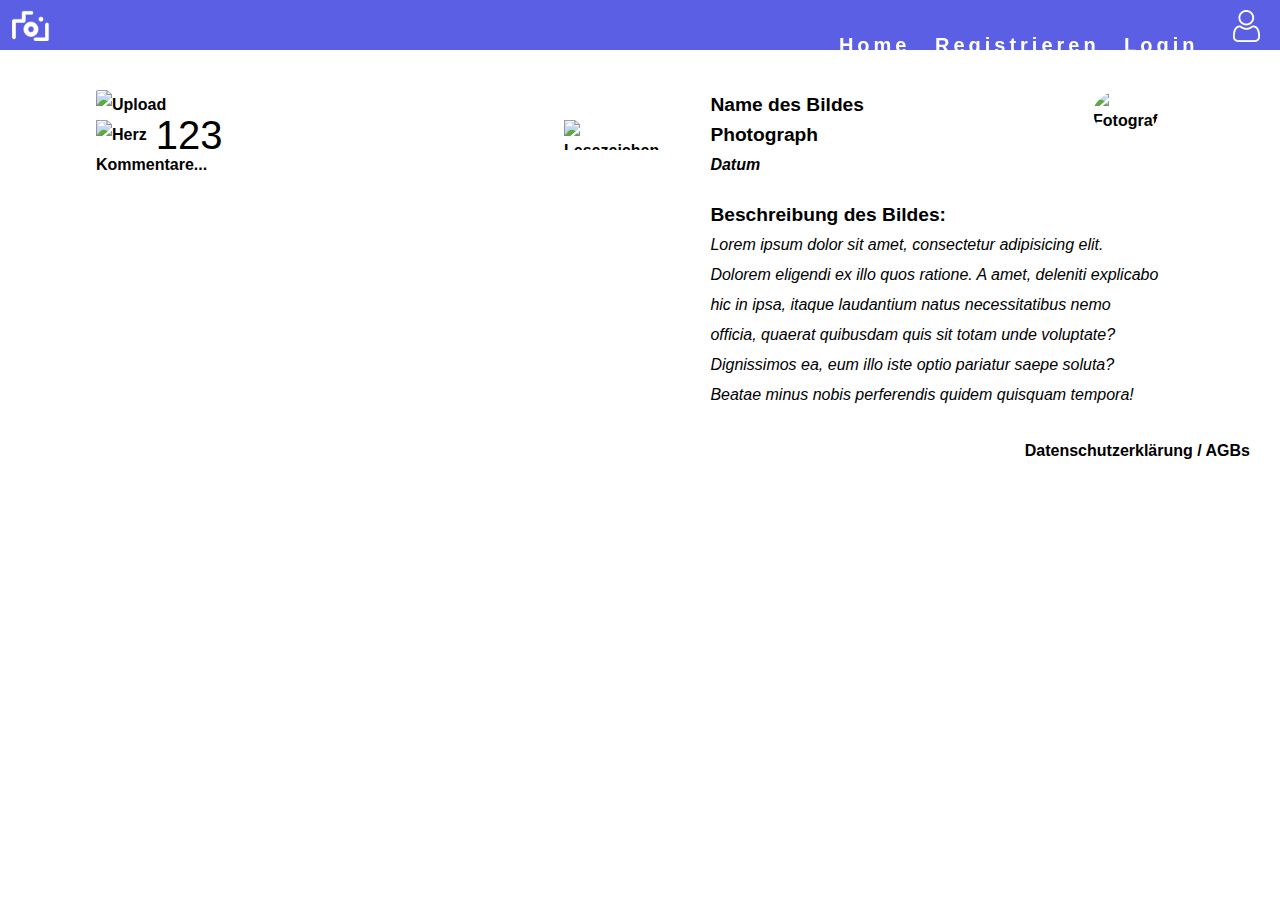
==== comment/index.html @ b27cfb45 "Merge branch 'master' of https://github.com/strukteon/BestPicture" ====
<!DOCTYPE html>
<html lang="en">
<head>
    <meta charset="UTF-8">
    <title>Title</title>
    <link rel="stylesheet" href="https://use.typekit.net/hhh6sjk.css">
    <link href="../assets/styles/comment.css" rel="stylesheet">
</head>
<body>
    <header>
        <div class="wrapper">
            <img class="logo" src="../assets/images/Logo.png" alt="logo">
            <nav>
                <a href="#">Home</a>
                <a href="#">Registrieren</a>
                <a href="#">Login</a>
                <a href="#">
                    <img class="user" src="../assets/images/user.png" alt="user">
                </a>
            </nav>
        </div>
    </header>

    <section>
        <section id="section_left">
            <article>
                <img src="../assets/images/uploads/la.jpg" id="upload" alt="Upload">
            </article>

            <article id="lesezeichen">
                <div id="lesezeichen_left">
                    <img src="../assets/images/black_heart.png" alt="Herz">
                    <div>123</div>
                </div>
                <img src="../assets/images/lesezeichen.png" alt="Lesezeichen">
            </article>

            <article>
                Kommentare...
            </article>
        </section>

        <section id="section_right">
            <article id="nebeneinander">
                <div>
                    <div>Name des Bildes</div>
                    <div>Photograph</div>
                    <div>Datum</div>
                </div>

                <div>
                    <img src="../assets/images/fotograf_zugeschnitten.jpg" alt="Fotograf" id="profilbild">
                </div>
            </article>

            <article>
                <h1>Beschreibung des Bildes:</h1>
                <p>
                    Lorem ipsum dolor sit amet, consectetur adipisicing elit. Dolorem eligendi ex illo quos ratione.
                    A amet, deleniti explicabo hic in ipsa, itaque laudantium natus necessitatibus nemo officia,
                    quaerat quibusdam quis sit totam unde voluptate? Dignissimos ea, eum illo iste optio pariatur saepe
                    soluta? Beatae minus nobis perferendis quidem quisquam tempora!
                </p>
            </article>
        </section>
    </section>

    <footer>
        <div>
            Datenschutzerklärung / AGBs
        </div>
    </footer>

</body>
</html>
---- assets/styles/comment.css ----
*{
    font-family: acumin-pro-semi-condensed, sans-serif;
    font-style: normal;
    font-weight: 600;
    line-height: 30px;
    margin: 0;
    padding: 0;
}

.wrapper {
    width: 100%;
    margin: 0 auto;
}
header {
    height: 50px;
    background: #5B5FE3;
    width: 100%;
    z-index: 10;
    position: fixed;
}
nav {
    align-content: center;
    float: right;
    line-height: 50px;
}
nav a {
    text-decoration: none;
    font-style: normal;
    letter-spacing: 4px;
    font-size: 20px;
    margin: 0 10px;
    color: #fff;
}
.logo{
    width: 50px;
    padding: 5px;
}
.user{
    width: 27px;
    padding: 10px;
}

body > section, #nebeneinander {
    display: flex;
}

#nebeneinander {
    margin-bottom: 20px;
}

#nebeneinander > div:first-child {
    align-self: center;
    width: 37vw;
}

#nebeneinander > div > div:first-child, #nebeneinander > div > div:nth-child(2), #section_right > article > h1 {
    font-size: larger;
    font-weight: bold;
}

#nebeneinander > div > div:nth-child(3) {
    font-style: italic;
}

#lesezeichen, #lesezeichen_left {
    display: flex;
    width: 44vw;
}

#lesezeichen img {
    height: 30px;
    vertical-align: middle;
}

#lesezeichen_left > div {
    margin-left: 0.7vw;
    font-size: 40px;
    font-weight: 50;
    align-self: center;
    justify-content: center;
    vertical-align: top;
}

#upload {
    width: 44vw;
    height: auto;
    border-radius: 4%;
}

#section_left {
    margin: 90px 2% 2% 7.5%;
}

#section_right {
    margin: 90px 7.5% 2% 2%;
    width: 35vw;
}

#section_right > article:last-child > p {
    font-weight: 100;
    font-style: italic;
}

#profilbild {
    border-radius: 50%;
    object-fit: cover;
    height: 120px;
    width: 120px;
}

footer {
    width: 100%;
    display: flex;
    justify-content: flex-end;
}

footer > div {
    margin-right: 30px;
}
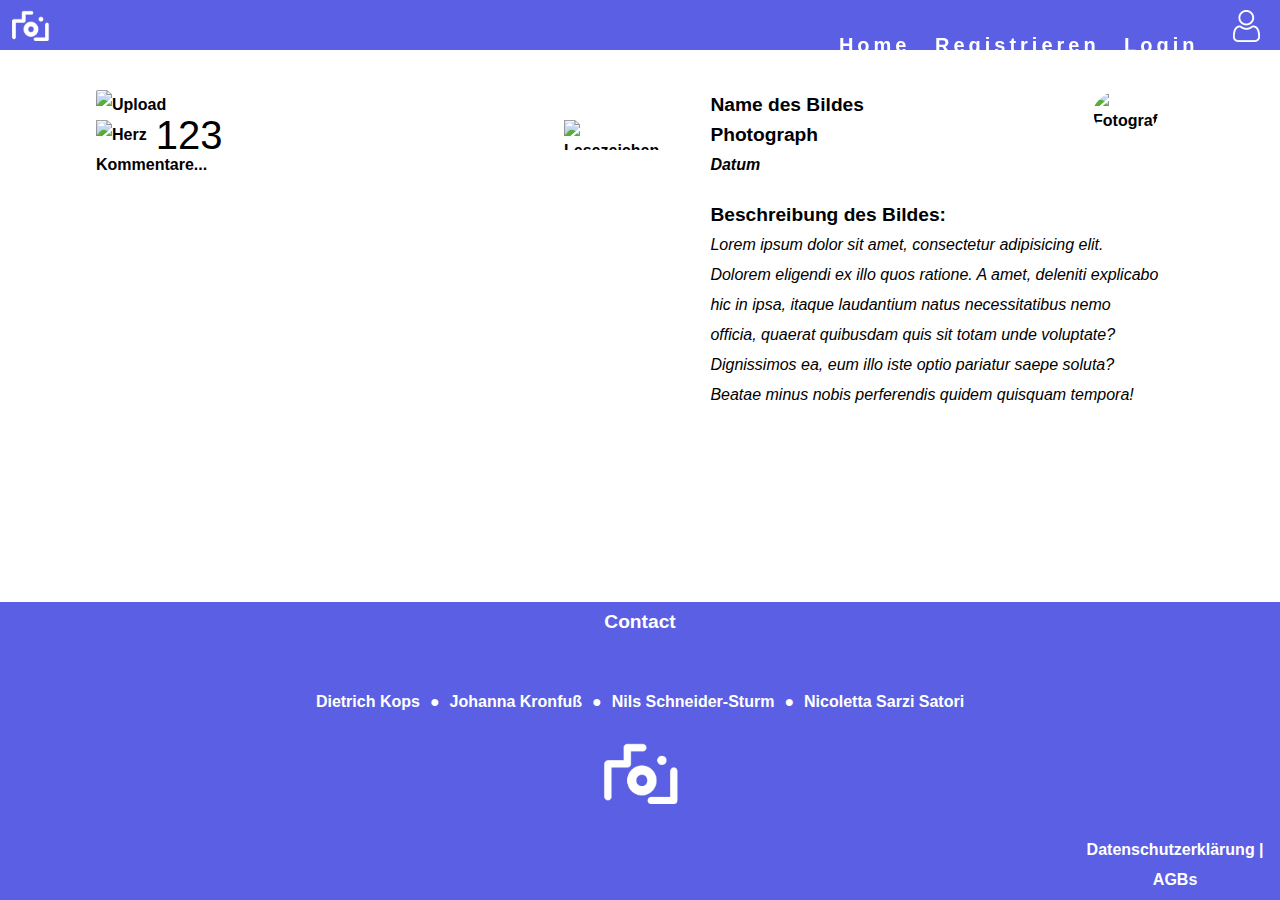
==== commit 2d854e71: "add footer" ====
--- a/comment/index.html
+++ b/comment/index.html
@@ -66,9 +66,19 @@
     </section>
 
     <footer>
-        <div>
-            Datenschutzerklärung / AGBs
+        <p id="contact">Contact</p><br>
+        <div class="emails">
+            <p><a href="mailto:7046@htl.rennweg.at">Dietrich Kops</a></p>
+            <p>●</p>
+            <p><a href="mailto:7047@htl.rennweg.at">Johanna Kronfuß</a></p>
+            <p>●</p>
+            <p><a href="mailto:7055@htl.rennweg.at">Nils Schneider-Sturm</a></p>
+            <p>●</p>
+            <p><a href="mailto:7053@htl.rennweg.at">Nicoletta Sarzi Satori</a></p>
         </div>
+
+        <img class="logofooter" src="../assets/images/Logo.png" alt="logo">
+        <p class="agbs">Datenschutzerklärung | AGBs</p>
     </footer>
 
 </body>
--- a/assets/styles/comment.css
+++ b/assets/styles/comment.css
@@ -108,12 +108,58 @@
     width: 120px;
 }
 
-footer {
-    width: 100%;
+.emails{
     display: flex;
-    justify-content: flex-end;
+    flex-direction: row;
+    justify-content: space-between;
 }
 
-footer > div {
-    margin-right: 30px;
+footer{
+    font-family: acumin-pro-semi-condensed, sans-serif;
+    font-style: normal;
+    background-color: #5B5FE3;
+    position: fixed;
+    float: bottom;
+    left: 0;
+    bottom: 0;
+    width: 100%;
+    text-align: center;
+    color: white;
+}
+
+footer p{
+    padding: 5px;
+}
+#contact{
+    font-family: acumin-pro-semi-condensed, sans-serif;
+    font-weight: bold;
+    font-size: larger;
+}
+footer a{
+    font-family: acumin-pro-semi-condensed, sans-serif;
+    color: white;
+    font-weight: bold;
+    text-decoration: none;
+}
+
+.emails{
+    display: flex;
+    flex-direction: row;
+    justify-content: center;
+    padding: 10px;
+}
+
+.agbs{
+    float: bottom;
+    font-weight: bolder;
+    padding-left: 84%;
+}
+
+.logofooter{
+    width: 100px;
+    justify-content: center;
+}
+
+.contact{
+    font-size: 20px;
 }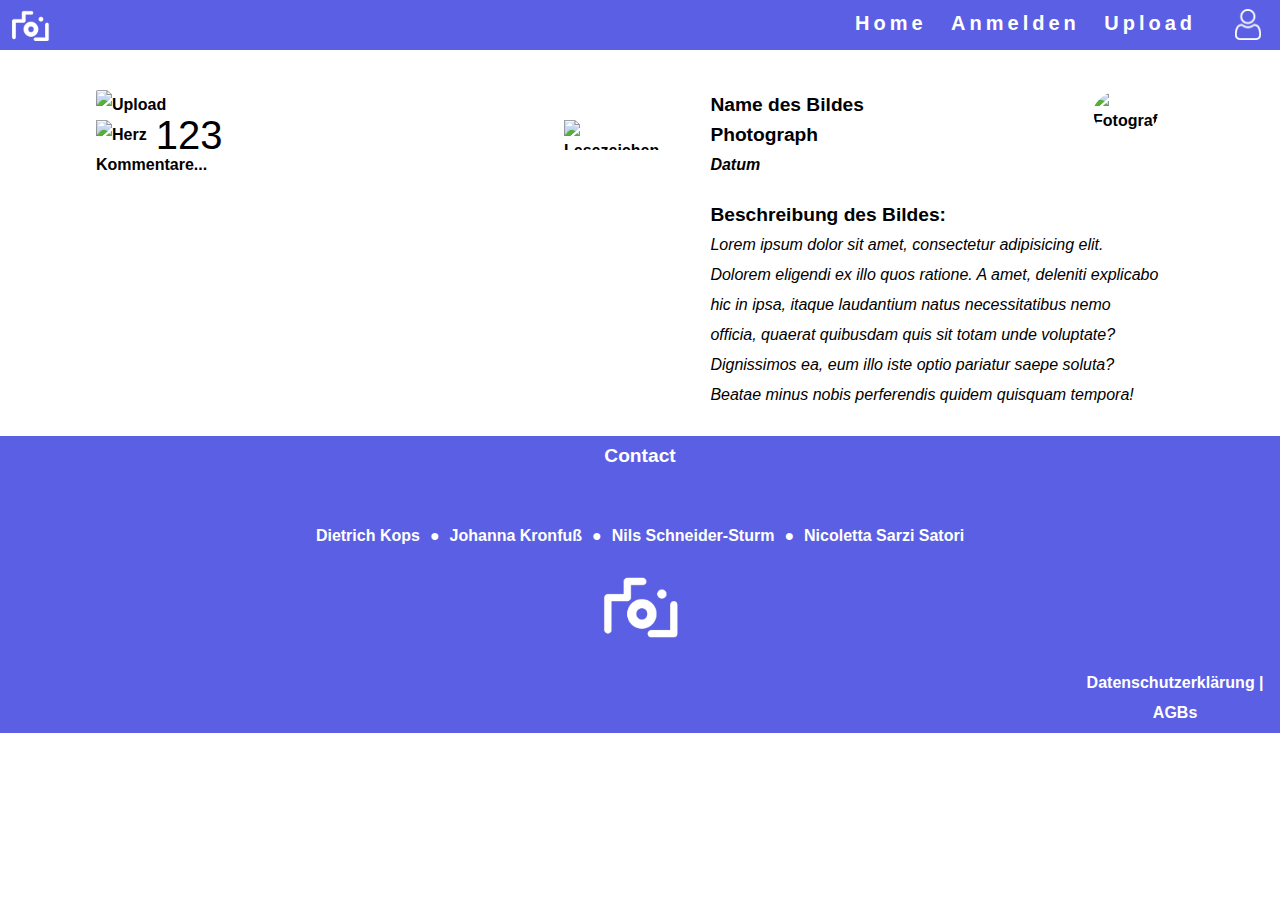
==== commit 28ec209a: "edit profile" ====
--- a/comment/index.html
+++ b/comment/index.html
@@ -7,19 +7,15 @@
     <link href="../assets/styles/comment.css" rel="stylesheet">
 </head>
 <body>
-    <header>
-        <div class="wrapper">
-            <img class="logo" src="../assets/images/Logo.png" alt="logo">
-            <nav>
-                <a href="#">Home</a>
-                <a href="#">Registrieren</a>
-                <a href="#">Login</a>
-                <a href="#">
-                    <img class="user" src="../assets/images/user.png" alt="user">
-                </a>
-            </nav>
-        </div>
-    </header>
+<header>
+    <div class="wrapper">
+        <a href="index.html"> <img class="logo" src="../assets/images/Logo.png" alt="logo"></a>
+        <nav>
+            <a href="../index.html">Home</a> <a href="#">Anmelden</a> <a href="../upload.html">Upload</a> <a href="/profil/index.html"> <img class="user" src="../assets/images/user.png" alt="user"> </a>
+        </nav>
+
+    </div>
+</header>
 
     <section>
         <section id="section_left">
--- a/assets/styles/comment.css
+++ b/assets/styles/comment.css
@@ -7,10 +7,7 @@
     padding: 0;
 }
 
-.wrapper {
-    width: 100%;
-    margin: 0 auto;
-}
+
 header {
     height: 50px;
     background: #5B5FE3;
@@ -18,26 +15,39 @@
     z-index: 10;
     position: fixed;
 }
+
+.logo{
+    width: 50px;
+    padding: 5px;
+}
+
+.user{
+    width: 26px;
+    float: right;
+    padding: 9px;
+}
+
+header .wrapper{
+    align-items: baseline;
+}
+
 nav {
     align-content: center;
     float: right;
     line-height: 50px;
+    padding-right: 10px ;
 }
 nav a {
     text-decoration: none;
+    font-family: acumin-pro-semi-condensed, sans-serif;
     font-style: normal;
     letter-spacing: 4px;
     font-size: 20px;
     margin: 0 10px;
     color: #fff;
 }
-.logo{
-    width: 50px;
-    padding: 5px;
-}
-.user{
-    width: 27px;
-    padding: 10px;
+header{
+    top: 0;
 }
 
 body > section, #nebeneinander {
@@ -118,13 +128,13 @@
     font-family: acumin-pro-semi-condensed, sans-serif;
     font-style: normal;
     background-color: #5B5FE3;
-    position: fixed;
     float: bottom;
     left: 0;
     bottom: 0;
     width: 100%;
     text-align: center;
     color: white;
+    bottom: 0;
 }
 
 footer p{
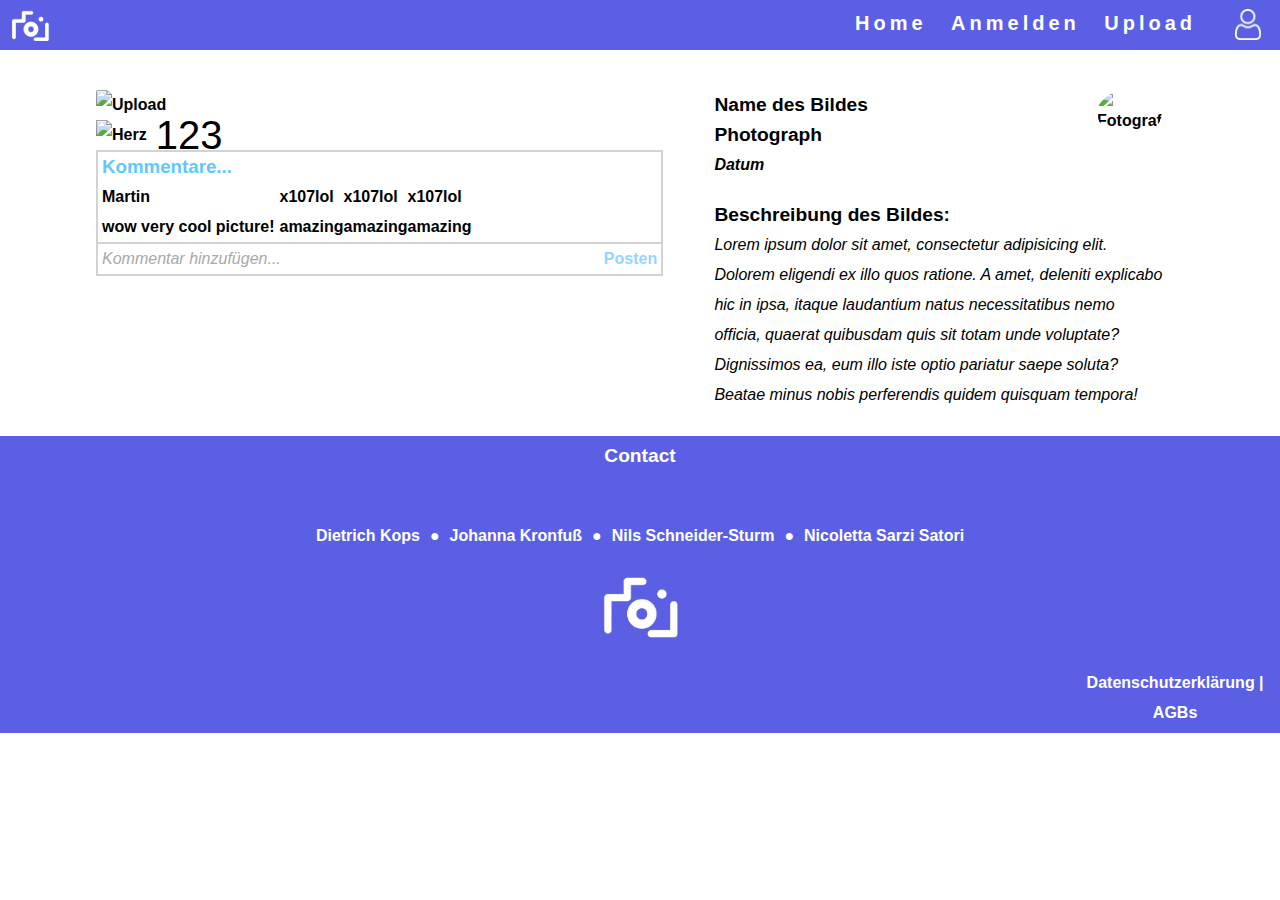
==== commit 7941b899: "fixed links" ====
--- a/comment/index.html
+++ b/comment/index.html
@@ -4,18 +4,20 @@
     <meta charset="UTF-8">
     <title>Title</title>
     <link rel="stylesheet" href="https://use.typekit.net/hhh6sjk.css">
+    <link href="../assets/styles/navbar.css" rel="stylesheet">
+    <link href="../assets/styles/footer.css" rel="stylesheet">
     <link href="../assets/styles/comment.css" rel="stylesheet">
 </head>
 <body>
-<header>
-    <div class="wrapper">
-        <a href="index.html"> <img class="logo" src="../assets/images/Logo.png" alt="logo"></a>
-        <nav>
-            <a href="../index.html">Home</a> <a href="#">Anmelden</a> <a href="../upload.html">Upload</a> <a href="/profil/index.html"> <img class="user" src="../assets/images/user.png" alt="user"> </a>
-        </nav>
+    <header>
+        <div class="wrapper">
+            <a href="index.html"> <img class="logo" src="../assets/images/Logo.png" alt="logo"></a>
+            <nav>
+                <a href="../index.html">Home</a> <a href="#">Anmelden</a> <a href="../upload.html">Upload</a> <a href="../profil/index.html"> <img class="user" src="../assets/images/user.png" alt="user"> </a>
+            </nav>
 
-    </div>
-</header>
+        </div>
+    </header>
 
     <section>
         <section id="section_left">
@@ -25,14 +27,35 @@
 
             <article id="lesezeichen">
                 <div id="lesezeichen_left">
-                    <img src="../assets/images/black_heart.png" alt="Herz">
-                    <div>123</div>
+                    <img src="../assets/images/heart.png" id="heart" alt="Herz">
+                    <div id="likes">123</div>
                 </div>
-                <img src="../assets/images/lesezeichen.png" alt="Lesezeichen">
             </article>
 
-            <article>
-                Kommentare...
+            <article id="kommentar">
+                <h3>Kommentare...</h3>
+                <div class="myBox">
+                    <div>
+                        <div>Martin</div>
+                        <div>wow very cool picture!</div>
+                    </div>
+                    <div>
+                        <div>x107lol</div>
+                        <div>amazing</div>
+                    </div>
+                    <div>
+                        <div>x107lol</div>
+                        <div>amazing</div>
+                    </div>
+                    <div>
+                        <div>x107lol</div>
+                        <div>amazing</div>
+                    </div>
+                </div>
+                <form>
+                    <input type="text" placeholder="Kommentar hinzufügen...">
+                    <button value="submit">Posten</button>
+                </form>
             </article>
         </section>
 
@@ -45,13 +68,13 @@
                 </div>
 
                 <div>
-                    <img src="../assets/images/fotograf_zugeschnitten.jpg" alt="Fotograf" id="profilbild">
+                    <img src="../assets/images/fotograf.jpg" alt="Fotograf" id="profilbild">
                 </div>
             </article>
 
             <article>
                 <h1>Beschreibung des Bildes:</h1>
-                <p>
+                <p id="beschreibung">
                     Lorem ipsum dolor sit amet, consectetur adipisicing elit. Dolorem eligendi ex illo quos ratione.
                     A amet, deleniti explicabo hic in ipsa, itaque laudantium natus necessitatibus nemo officia,
                     quaerat quibusdam quis sit totam unde voluptate? Dignissimos ea, eum illo iste optio pariatur saepe
--- a/assets/styles/comment.css
+++ b/assets/styles/comment.css
@@ -50,7 +50,7 @@
     top: 0;
 }
 
-body > section, #nebeneinander {
+body > section, #nebeneinander, #kommentar > div {
     display: flex;
 }
 
@@ -72,7 +72,7 @@
     font-style: italic;
 }
 
-#lesezeichen, #lesezeichen_left {
+#lesezeichen, #lesezeichen_left, #kommentar > form {
     display: flex;
     width: 44vw;
 }
@@ -117,6 +117,57 @@
     height: 120px;
     width: 120px;
 }
+
+#kommentar {
+    border: 2px solid lightgray;
+}
+
+#kommentar > div, #kommentar > h3, #kommentar > form > input {
+    padding-left: 4px;
+}
+
+#kommentar > h3 {
+    color: #60C8FF;
+}
+
+#kommentar > div > div:first-child {
+    margin-right: 5px;
+}
+
+#kommentar > div > div:last-child, #kommentar > form > input::placeholder {
+    font-weight: 100;
+    font-style: italic;
+}
+
+#kommentar > form {
+    border-top: 2px solid lightgray;
+}
+
+#kommentar > form > button {
+    color: #95D5FF;
+    font-style: normal;
+    font-size: medium;
+    border: none;
+    background: none;
+    padding-right: 4px;
+}
+
+#kommentar > form > input {
+    border: none;
+    font-size: medium;
+    width: 44vw;
+}
+#kommentar > form > input::placeholder {
+    color: darkgray;
+}
+#kommentar > form > input:focus, #kommentar > form > button {
+    outline: none;
+}
+
+#kommentar > form > button:hover {
+    color: #60C8FF;
+}
+
 
 .emails{
     display: flex;
